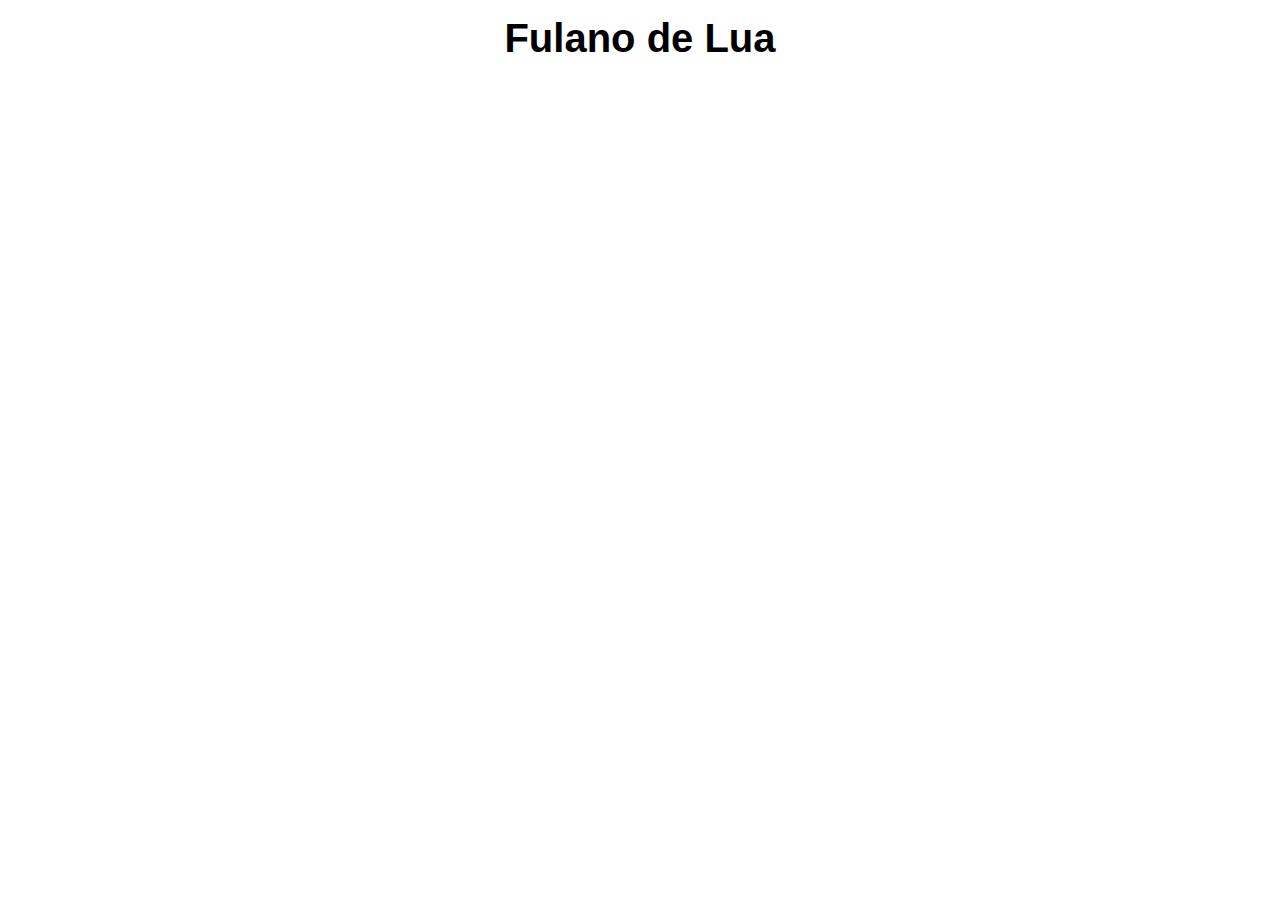
==== Projeto01/index.html @ e1b7af85 "começo do projeto01" ====
<!DOCTYPE html>
<html lang="pt-br">
<head>
    <meta charset="UTF-8">
    <meta http-equiv="X-UA-Compatible" content="IE=edge">
    <meta name="viewport" content="width=device-width, initial-scale=1.0">
    <link rel="stylesheet" href="./assets/css/styles.css">
    <title>Jogo do Humor - Rudhy</title>
</head>
<!-- ----------------------------------------------------------------------------- -->
<header>
<h1>Fulano de Lua</h1>

</header>
<!-- ----------------------------------------------------------------------------- -->
<body>


</body>
<!-- ----------------------------------------------------------------------------- -->
<footer>


</footer>
<!-- ----------------------------------------------------------------------------- -->
</html>
---- Projeto01/assets/css/styles.css ----
*{
    margin: 0;
    padding: 0;
    font-family: sans-serif; /*Depois escolher uma fonte que melhor se encaixa neste projeto */
}

header h1{
    margin: 1rem;
    font-size: 40px;
    display: flex;
    justify-content: center;
}
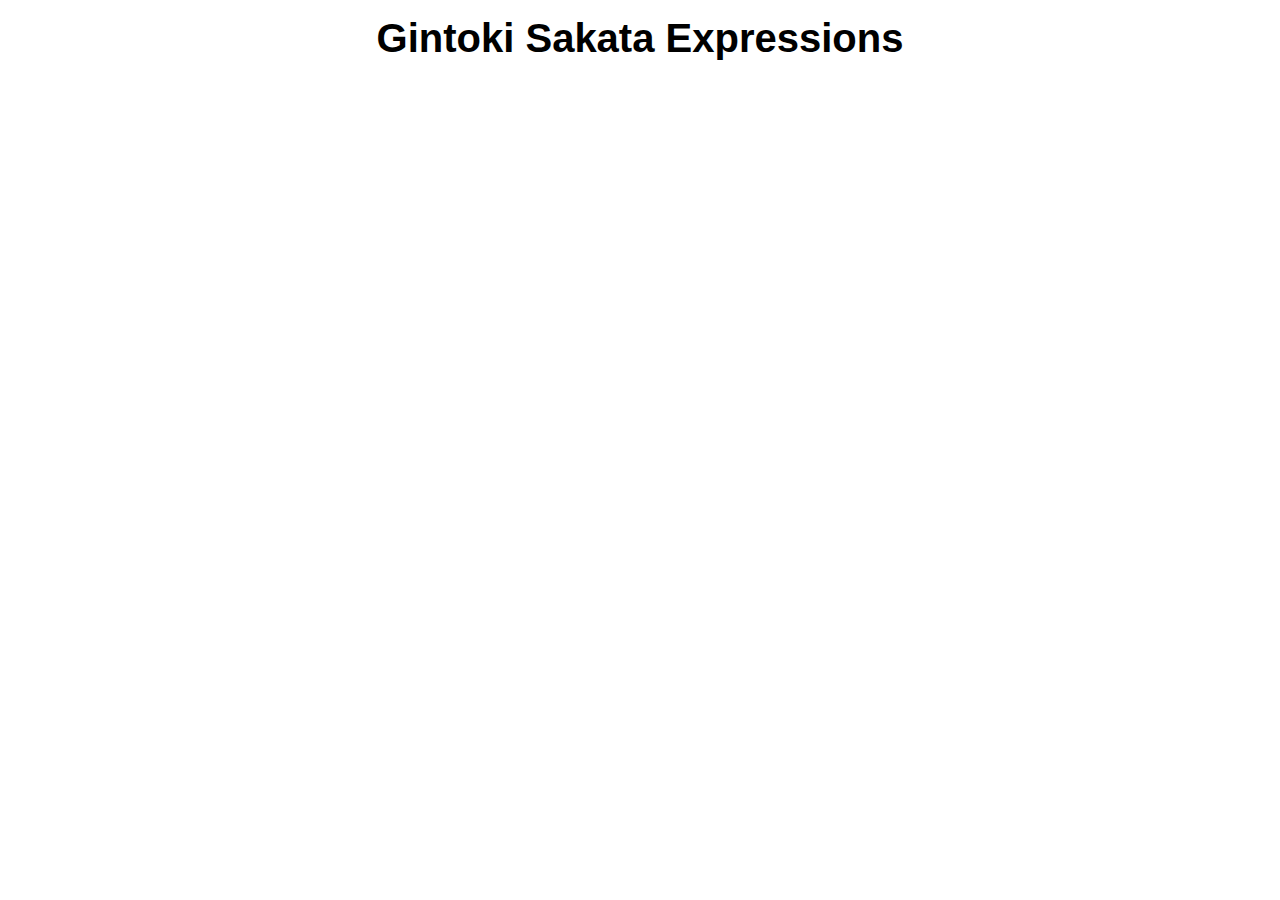
==== commit 100fab3f: "Dando uma mexida" ====
--- a/Projeto01/index.html
+++ b/Projeto01/index.html
@@ -9,7 +9,7 @@
 </head>
 <!-- ----------------------------------------------------------------------------- -->
 <header>
-<h1>Fulano de Lua</h1>
+<h1>Gintoki Sakata Expressions</h1>
 
 </header>
 <!-- ----------------------------------------------------------------------------- -->
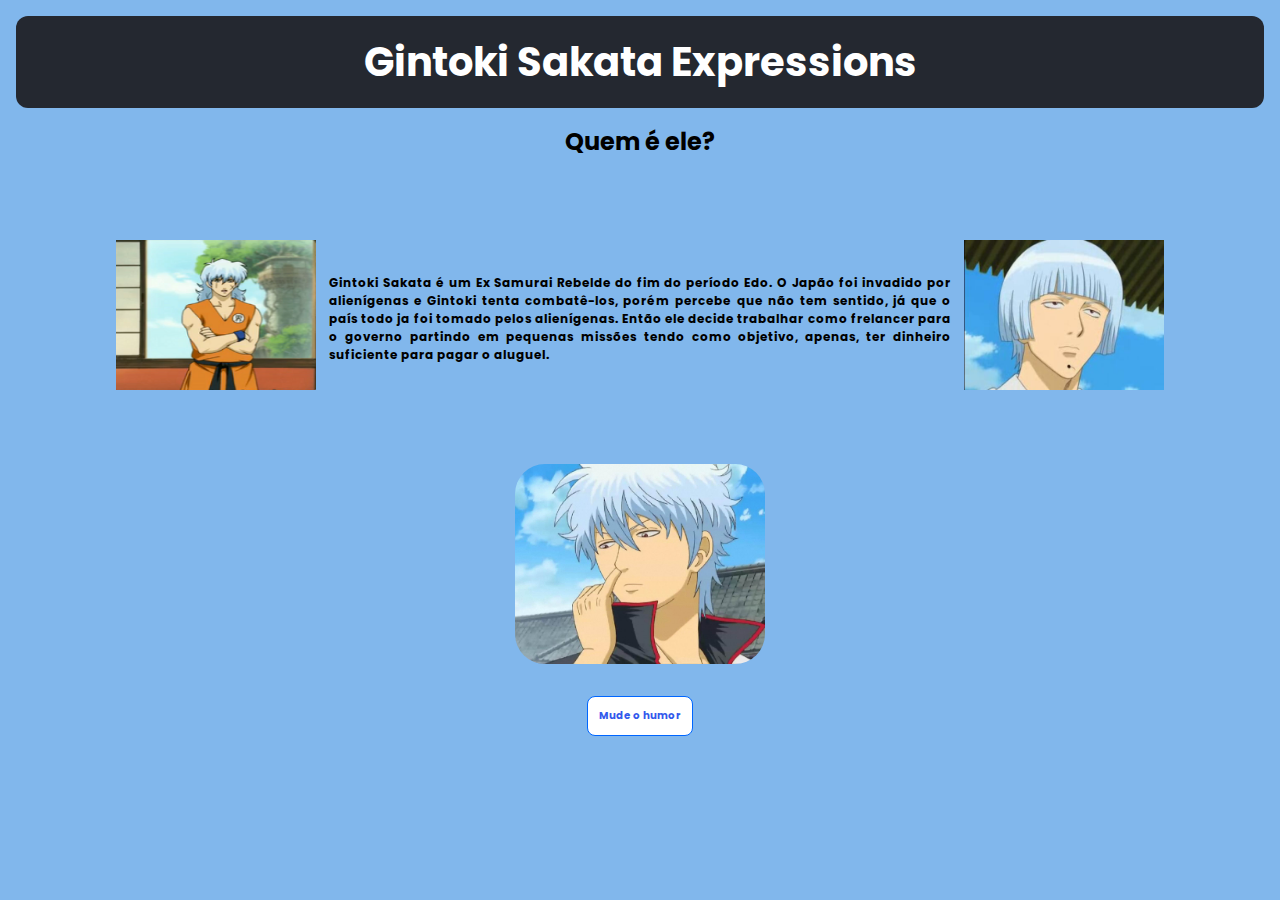
==== commit 86aa2b00: "varias correções" ====
--- a/Projeto01/index.html
+++ b/Projeto01/index.html
@@ -14,7 +14,34 @@
 </header>
 <!-- ----------------------------------------------------------------------------- -->
 <body>
+    <nav>
+        <h2>Quem é ele?</h2>
+    </nav>
 
+    <nav id="explicação">
+
+        <div id="imagemlateral01">
+            <img src="./assets/img/Gin-1.png" width= 200px  height= 150px alt="Goku">
+        </div>
+
+        <p id="texto">Gintoki Sakata é um Ex Samurai Rebelde do fim do período Edo. O Japão foi invadido por alienígenas e Gintoki tenta combatê-los, porém percebe que não tem sentido, já que o país todo ja foi tomado pelos alienígenas. Então ele decide trabalhar como frelancer para o governo partindo em pequenas missões tendo como objetivo, apenas, ter dinheiro suficiente para pagar o aluguel. </p>
+
+        <div id="imagemlateral02">
+            <img src="./assets/img/Weirdo.jpg" width= 200px height= 150px alt="Estranho">
+        </div>
+        
+    </nav>
+
+
+
+
+    <nav id="locImagem">
+        <img src="./assets/img/CaraDeCaguei.jpg" alt="Gintoki">
+    </nav>
+
+    <nav id="botão">
+        <button id="humor">Mude o humor</button>
+    </nav>
 
 </body>
 <!-- ----------------------------------------------------------------------------- -->
--- a/Projeto01/assets/css/styles.css
+++ b/Projeto01/assets/css/styles.css
@@ -1,13 +1,87 @@
+
+@import url('https://fonts.googleapis.com/css2?family=Poppins:ital,wght@0,100;0,200;0,300;0,400;0,500;0,600;0,700;0,800;0,900;1,100;1,200;1,300;1,400;1,500;1,600;1,700;1,800;1,900&display=swap');
 
 *{
     margin: 0;
     padding: 0;
-    font-family: sans-serif; /*Depois escolher uma fonte que melhor se encaixa neste projeto */
+    font-family: 'Poppins', sans-serif;
+    font-weight: 700;
+    background-color: rgb(129, 183, 236);
+}
+html{
+    scroll-behavior: smooth;
 }
 
 header h1{
+    color: rgb(255, 255, 255);
     margin: 1rem;
+    padding: 1rem;
     font-size: 40px;
     display: flex;
     justify-content: center;
+    background-color: rgb(36, 40, 48);
+    border-radius: 12px;
 }
+
+body nav h2{
+    margin: 1rem;
+    display: flex;
+    justify-content: center;    
+}
+
+nav#explicação{
+    margin: 0.1vw;
+    padding: 0.1vw 8vw;
+    display:flex;
+    justify-content:space-around;
+    align-items: center;
+}
+
+nav#explicação p{
+    text-align: justify;
+    font-size: 12px;
+}
+
+nav#explicação div#imagemlateral01{
+    margin: 1vw;    
+}
+
+nav#explicação div#imagemlateral02{
+    margin: 5vw 1vw;
+}
+
+nav#locImagem{
+    display: flex;
+    justify-content: center;
+}
+
+nav#locImagem img{
+    width: 250px;
+    border-radius: 30px;
+}
+
+nav#botão{
+    display: flex;
+    justify-content: center;
+    
+}
+
+button#humor{
+    border: 1px solid #0066ff;
+    background-color: #fff;
+    color: #3359ec;
+    border-radius: .5rem;
+    padding: .7rem;
+    font-size: .8vw;
+    font-weight: bold;
+    display: block;
+    margin: auto;
+    margin-top: 2rem;
+    cursor: pointer;
+    transition: .5s ease-out;
+}
+button#humor:hover{
+    background-color: #0066ff;
+    color: #fff;
+    transform: scale(1.4);
+}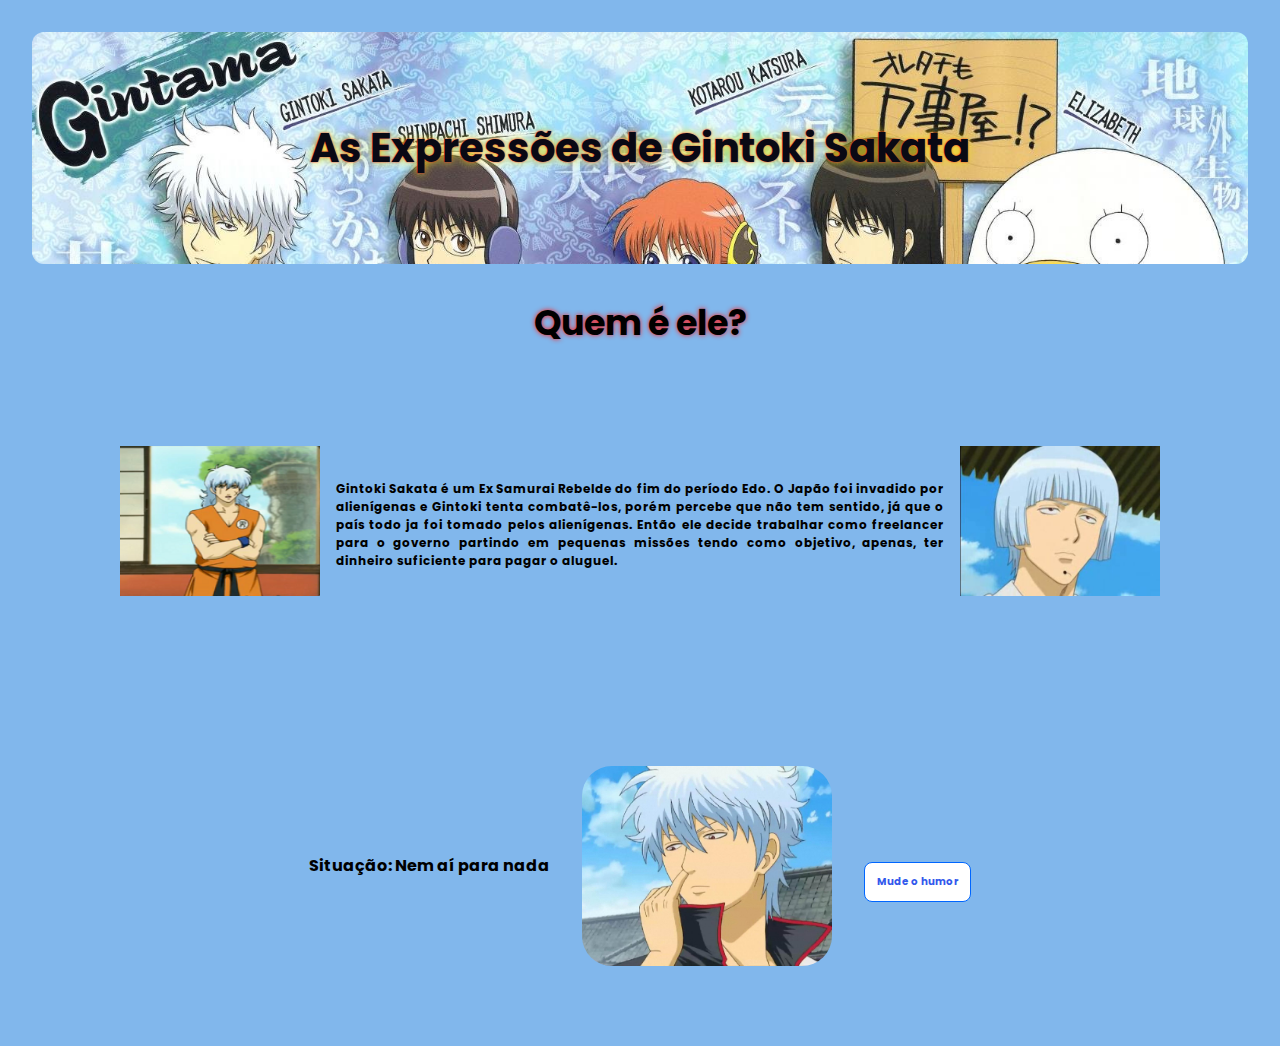
==== commit 3de28490: "apliquei o Javascript no botão para mudar as img" ====
--- a/Projeto01/index.html
+++ b/Projeto01/index.html
@@ -9,7 +9,7 @@
 </head>
 <!-- ----------------------------------------------------------------------------- -->
 <header>
-<h1>Gintoki Sakata Expressions</h1>
+<h1>As Expressões de Gintoki Sakata</h1>
 
 </header>
 <!-- ----------------------------------------------------------------------------- -->
@@ -24,7 +24,7 @@
             <img src="./assets/img/Gin-1.png" width= 200px  height= 150px alt="Goku">
         </div>
 
-        <p id="texto">Gintoki Sakata é um Ex Samurai Rebelde do fim do período Edo. O Japão foi invadido por alienígenas e Gintoki tenta combatê-los, porém percebe que não tem sentido, já que o país todo ja foi tomado pelos alienígenas. Então ele decide trabalhar como frelancer para o governo partindo em pequenas missões tendo como objetivo, apenas, ter dinheiro suficiente para pagar o aluguel. </p>
+        <p id="texto">Gintoki Sakata é um Ex Samurai Rebelde do fim do período Edo. O Japão foi invadido por alienígenas e Gintoki tenta combatê-los, porém percebe que não tem sentido, já que o país todo ja foi tomado pelos alienígenas. Então ele decide trabalhar como freelancer para o governo partindo em pequenas missões tendo como objetivo, apenas, ter dinheiro suficiente para pagar o aluguel. </p>
 
         <div id="imagemlateral02">
             <img src="./assets/img/Weirdo.jpg" width= 200px height= 150px alt="Estranho">
@@ -32,16 +32,21 @@
         
     </nav>
 
+    <section id='situ'>
 
+        <h3 id='humor'>Situação: <span id="situacao"> Nem aí para nada</span> </h3>
 
+        <div id="img">
+            <img id="imagem" src="./assets/img/CaraDeCaguei.jpg" alt="Gintoki">
+    </div>
+    
+        <nav id="botão">
+            <button  value='primeiro' id="humor">Mude o humor</button>
+        </nav>
 
-    <nav id="locImagem">
-        <img src="./assets/img/CaraDeCaguei.jpg" alt="Gintoki">
-    </nav>
+    </section>
 
-    <nav id="botão">
-        <button id="humor">Mude o humor</button>
-    </nav>
+    <script type="text/javascript" src="./assets/js/index.js"></script>
 
 </body>
 <!-- ----------------------------------------------------------------------------- -->
--- a/Projeto01/assets/css/styles.css
+++ b/Projeto01/assets/css/styles.css
@@ -8,25 +8,36 @@
     font-weight: 700;
     background-color: rgb(129, 183, 236);
 }
-html{
+html, body{
     scroll-behavior: smooth;
+    width: 100%;
+    height: 100%;
 }
 
 header h1{
-    color: rgb(255, 255, 255);
-    margin: 1rem;
+    background-image: url('../img/gintama-wallpaper-hd-1600x768-332225.jpg');
+    background-repeat: no-repeat;
+    background-size: cover;
+    background-position: top;
+    color: rgb(9, 9, 20);
+    margin: 2rem;
     padding: 1rem;
     font-size: 40px;
     display: flex;
     justify-content: center;
-    background-color: rgb(36, 40, 48);
+    align-items: center;
     border-radius: 12px;
+    text-shadow: 0 0 2px rgb(255, 28, 28), 0 0 10px rgb(240,225, 28);
+    height: 200px;
+    
 }
 
 body nav h2{
     margin: 1rem;
     display: flex;
-    justify-content: center;    
+    justify-content: center;
+    text-shadow: 0 0 5px rgb(255, 28, 28);
+    font-size: 35px;    
 }
 
 nav#explicação{
@@ -43,28 +54,44 @@
 }
 
 nav#explicação div#imagemlateral01{
-    margin: 1vw;    
+    margin: 1rem;    
 }
 
 nav#explicação div#imagemlateral02{
-    margin: 5vw 1vw;
+    margin: 5rem 1rem;
 }
 
-nav#locImagem{
+section#situ{
+    display: flex;
+    justify-content: center;
+    align-items: center;
+    padding: 5rem;
+}
+
+h3#humor, nav#botão{
+    padding: 2rem;
+    text-align: center;
+    font-size: 1rem;
+}
+
+
+
+div#img{
     display: flex;
     justify-content: center;
 }
 
-nav#locImagem img{
+div#img img{
     width: 250px;
     border-radius: 30px;
+    
 }
 
-nav#botão{
+/* nav#botão{
     display: flex;
     justify-content: center;
     
-}
+} */
 
 button#humor{
     border: 1px solid #0066ff;
@@ -78,10 +105,11 @@
     margin: auto;
     margin-top: 2rem;
     cursor: pointer;
-    transition: .5s ease-out;
+    transition: all .5s ease-out;
 }
 button#humor:hover{
     background-color: #0066ff;
     color: #fff;
     transform: scale(1.4);
+    box-shadow: 0px 0px 10px 1px rgb(255, 239, 8)
 }